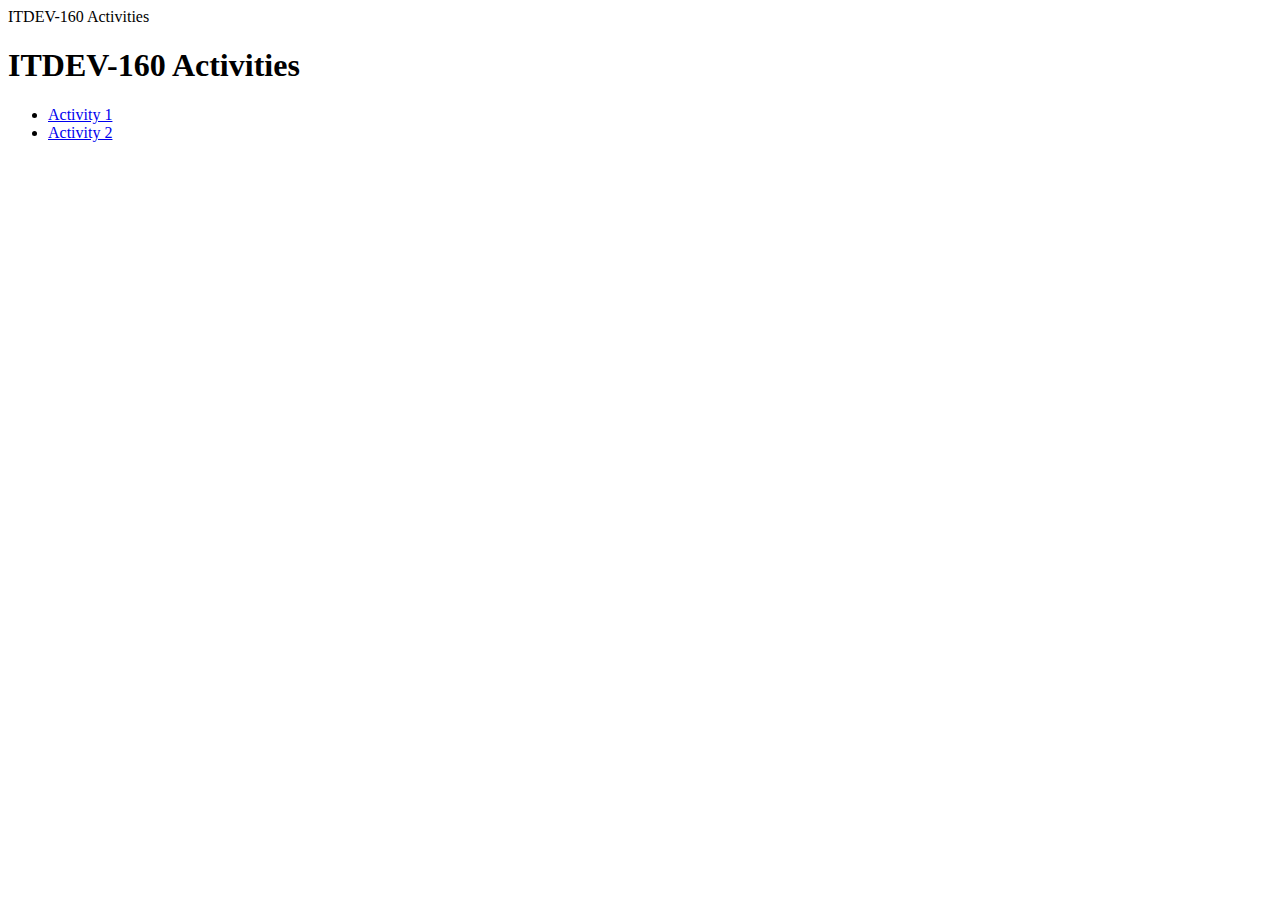
==== activity.html @ 3367d01f "Completed Activity 2" ====
<!DOCTYPE html>
<html lang="en">
<head>
    <meta charset="utf-8">
    <meta http-equiv="X-UA-Compatible" content ="IE-edge">
    <meta name="viewport" content="width=device-width,initial-scale=1.0">
    <tittle>ITDEV-160 Activities</tittle>
    </head>
    <body>
        <h1>ITDEV-160 Activities</h1>
        <ul>
<li><a href="activity-1/index.html">Activity 1</a></li>
<li><a href="activity-2/index.html">Activity 2</a></li>
        </ul>
    </body>
</html>
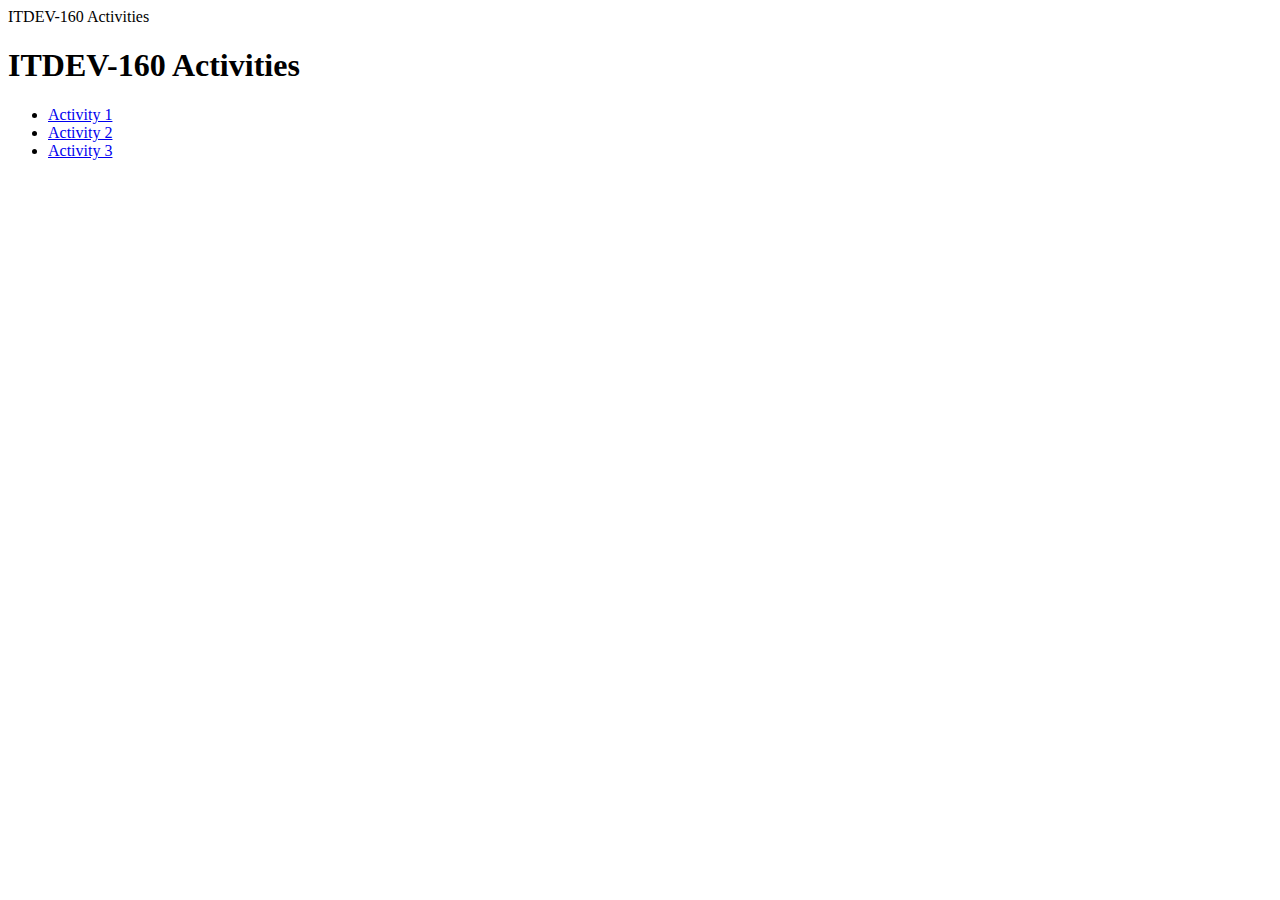
==== commit c4f6ccb1: "Completed Activity 3" ====
--- a/activity.html
+++ b/activity.html
@@ -11,6 +11,7 @@
         <ul>
 <li><a href="activity-1/index.html">Activity 1</a></li>
 <li><a href="activity-2/index.html">Activity 2</a></li>
+<li><a href="activity-3/index.html">Activity 3</a></li>
         </ul>
     </body>
 </html>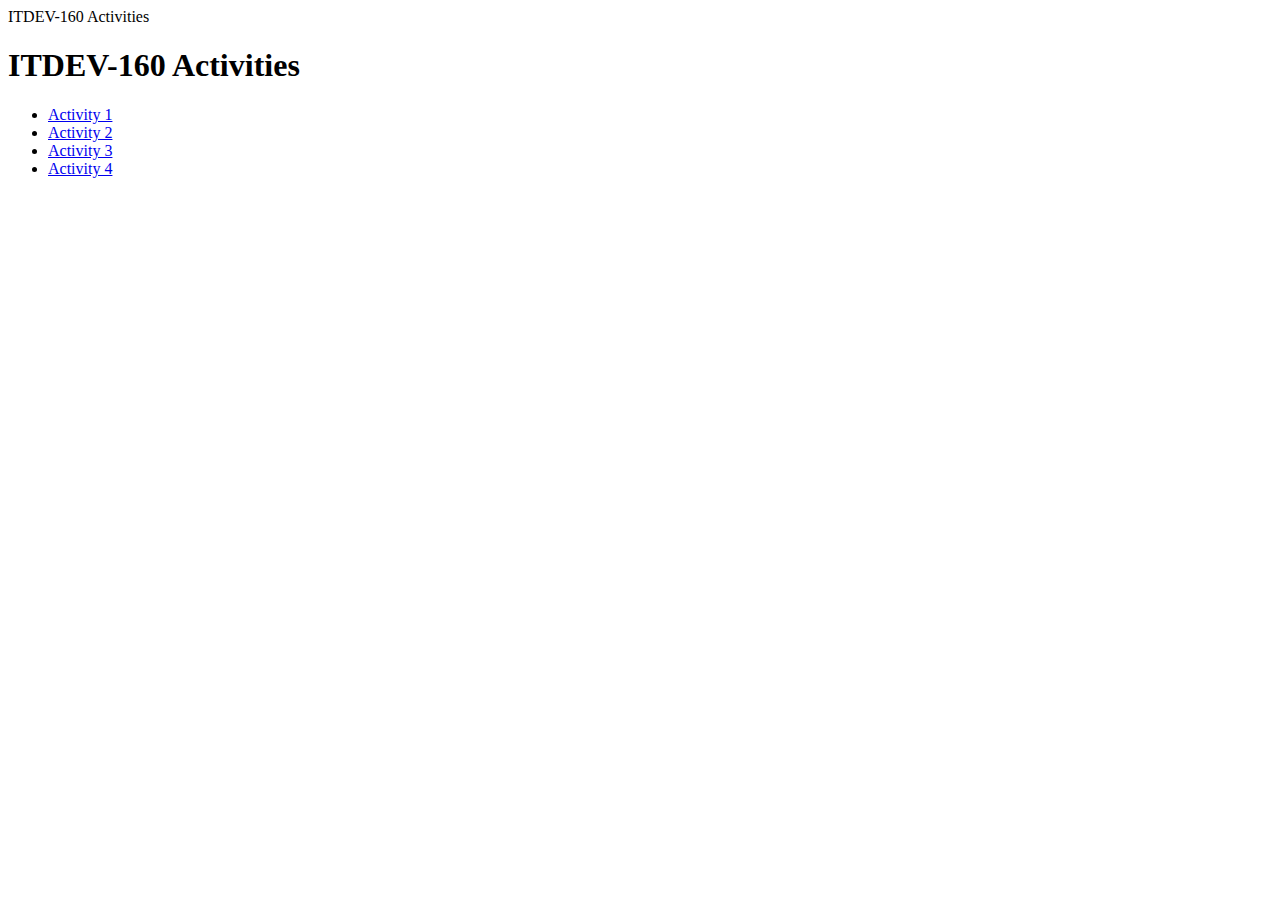
==== commit 4c37c417: "Completed Activity 4" ====
--- a/activity.html
+++ b/activity.html
@@ -12,6 +12,7 @@
 <li><a href="activity-1/index.html">Activity 1</a></li>
 <li><a href="activity-2/index.html">Activity 2</a></li>
 <li><a href="activity-3/index.html">Activity 3</a></li>
+<li><a href="activity-4/index.html">Activity 4</a></li>
         </ul>
     </body>
 </html>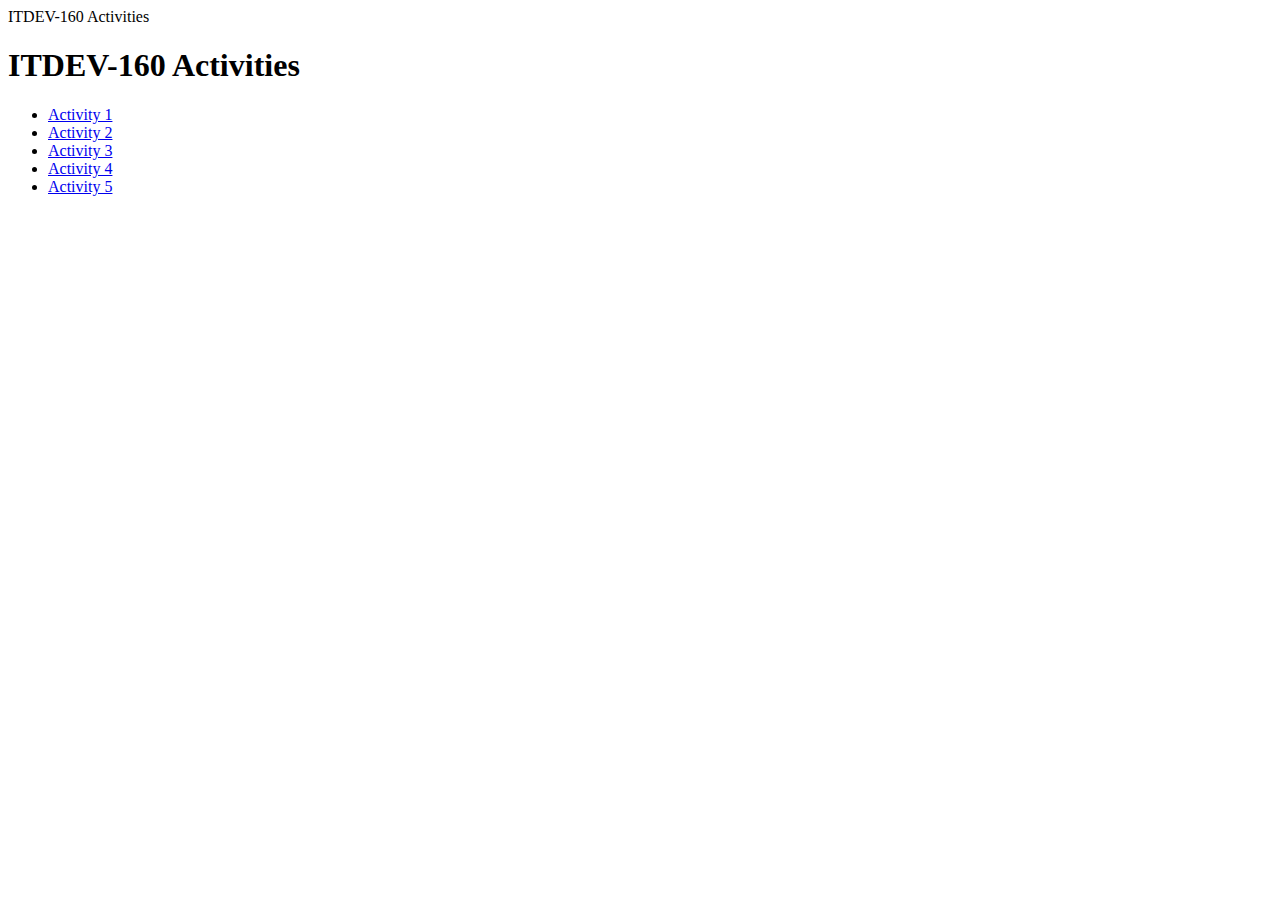
==== commit 0a05e883: "Completed Activity 5" ====
--- a/activity.html
+++ b/activity.html
@@ -13,6 +13,7 @@
 <li><a href="activity-2/index.html">Activity 2</a></li>
 <li><a href="activity-3/index.html">Activity 3</a></li>
 <li><a href="activity-4/index.html">Activity 4</a></li>
+<li><a href="activity-5/index.html">Activity 5</a></li>
         </ul>
     </body>
 </html>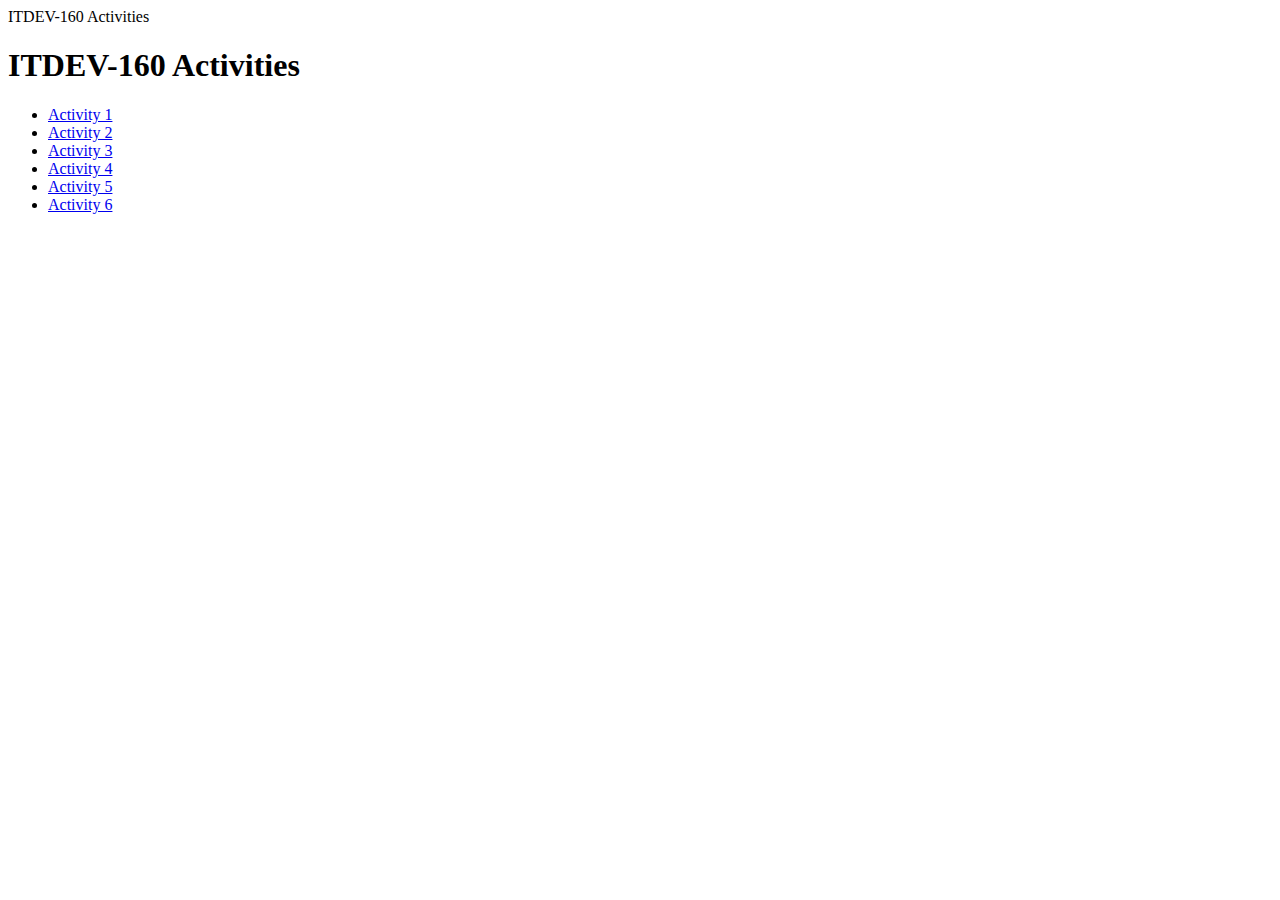
==== commit 86c10096: "Completed Activity 6" ====
--- a/activity.html
+++ b/activity.html
@@ -14,6 +14,7 @@
 <li><a href="activity-3/index.html">Activity 3</a></li>
 <li><a href="activity-4/index.html">Activity 4</a></li>
 <li><a href="activity-5/index.html">Activity 5</a></li>
+<li><a href="activity-6/index.html">Activity 6</a></li>
         </ul>
     </body>
 </html>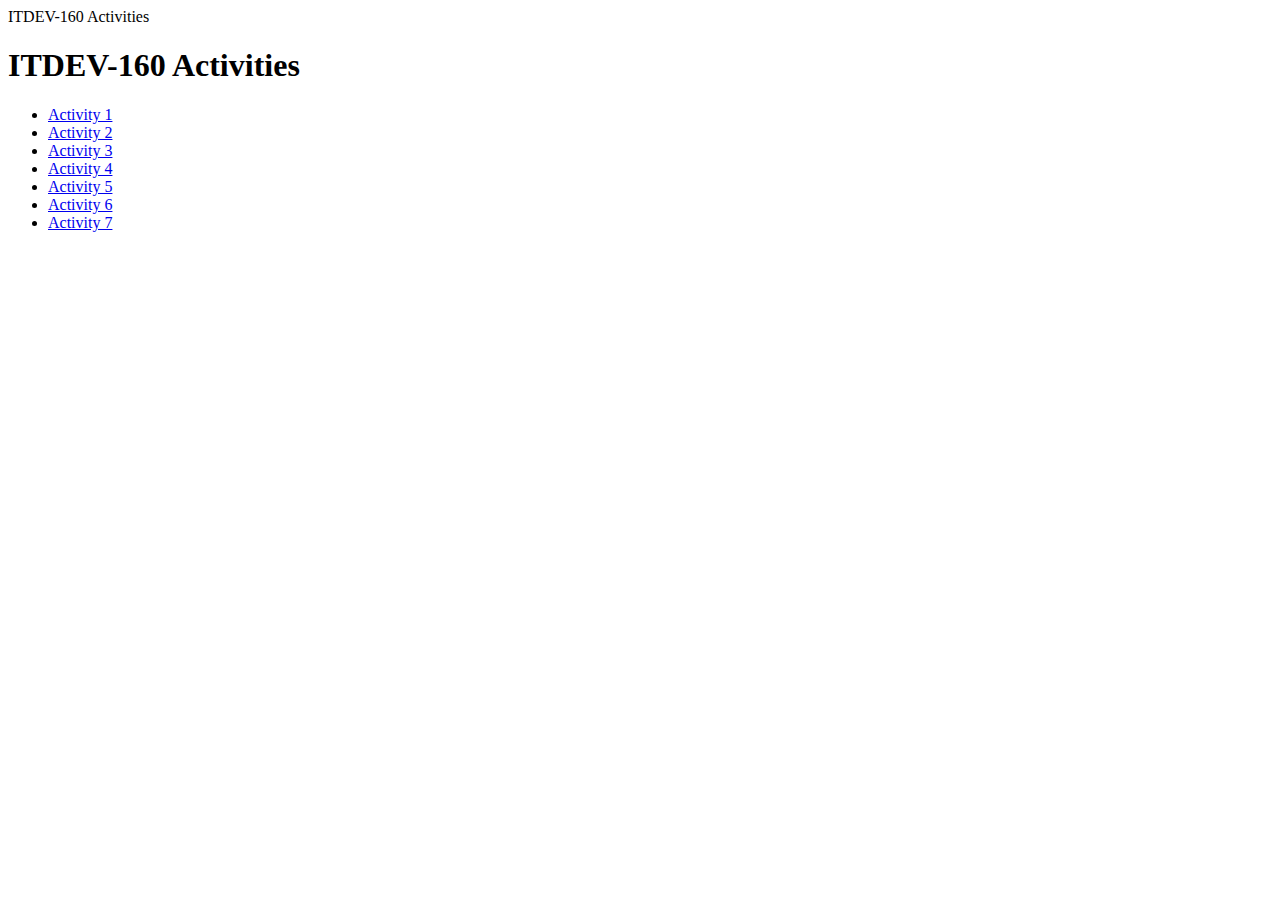
==== commit 23c1ba50: "Completed Activity 7" ====
--- a/activity.html
+++ b/activity.html
@@ -15,6 +15,7 @@
 <li><a href="activity-4/index.html">Activity 4</a></li>
 <li><a href="activity-5/index.html">Activity 5</a></li>
 <li><a href="activity-6/index.html">Activity 6</a></li>
+<li><a href="activity-7/index.html">Activity 7</a></li>
         </ul>
     </body>
 </html>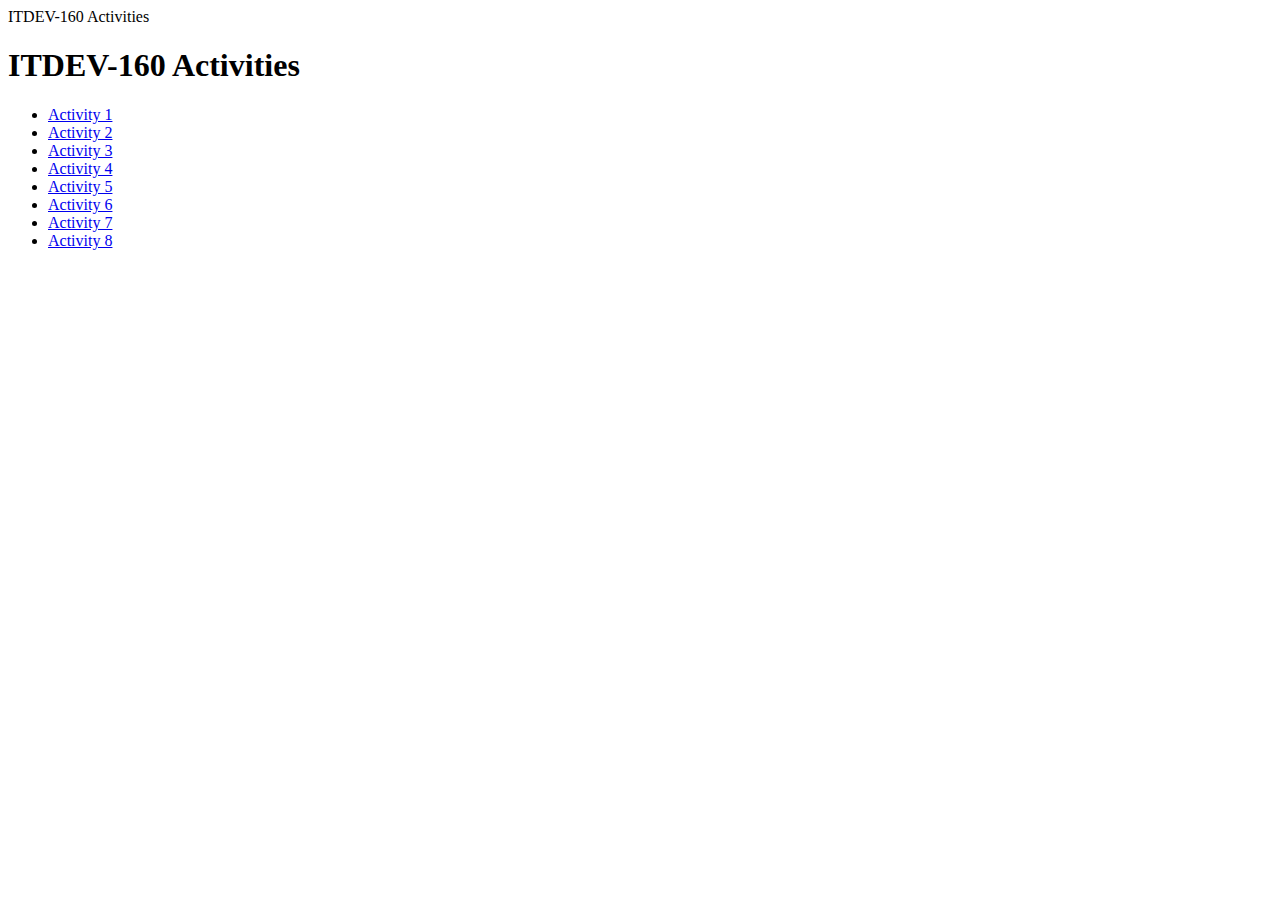
==== commit b0d49f44: "Completed Activity 8" ====
--- a/activity.html
+++ b/activity.html
@@ -16,6 +16,7 @@
 <li><a href="activity-5/index.html">Activity 5</a></li>
 <li><a href="activity-6/index.html">Activity 6</a></li>
 <li><a href="activity-7/index.html">Activity 7</a></li>
+<li><a href="activity-8/index.html">Activity 8</a></li>
         </ul>
     </body>
 </html>